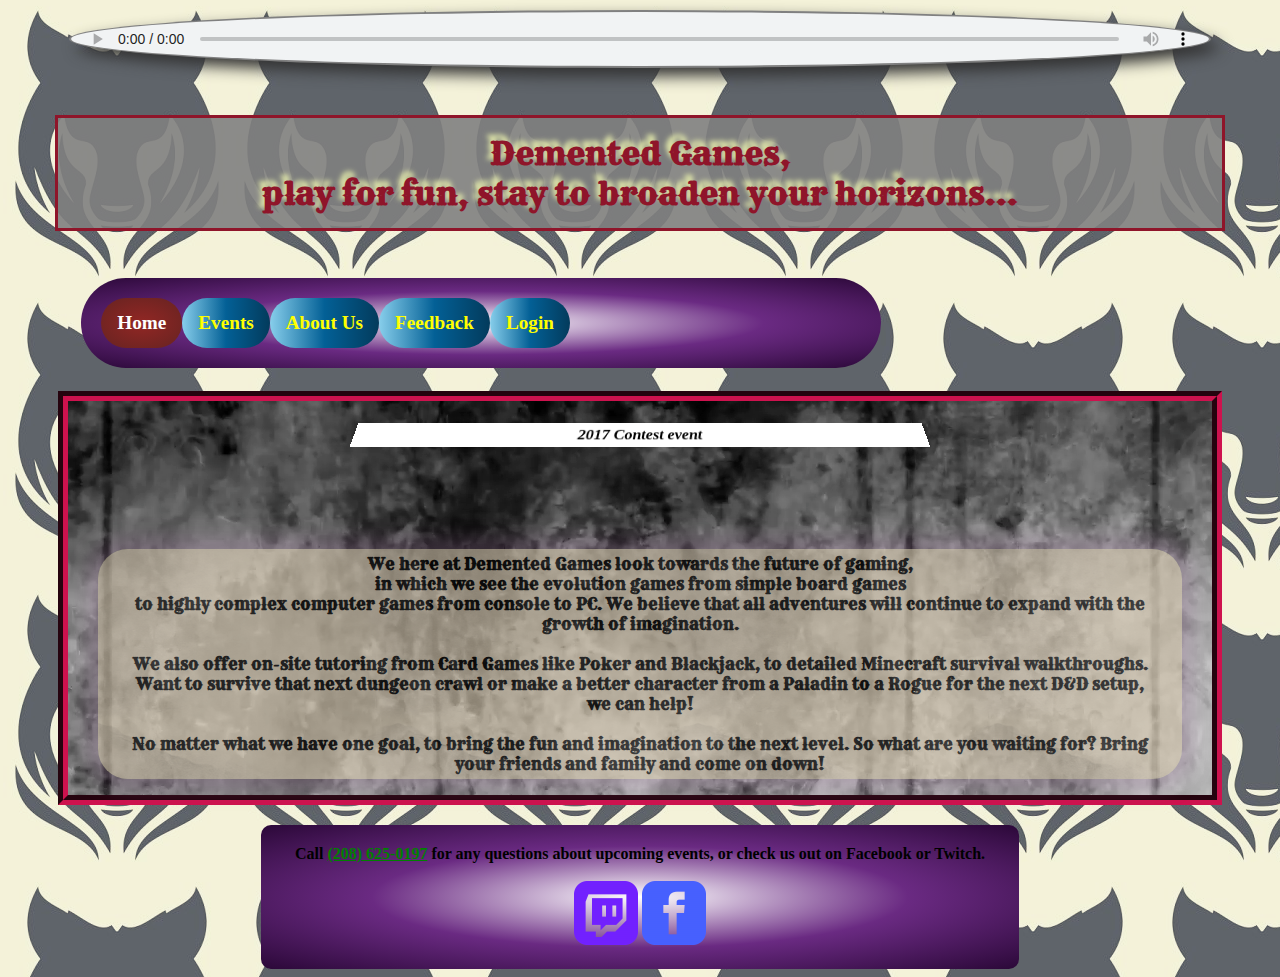
==== index.html @ a3fa1be2 "Add files via upload" ====
﻿<!-- 

Original Author: Warren Moreno
Date Created: August 20th, 2019
Version: LiveVersion0.1
Date Last Modified: Februray 10th, 2020
Modified by: Warren Moreno
Modification log: added login nav
Filename: index.html

-->

<!DOCTYPE html>
<html lang="en">
	
<head>
	
	<meta charset="utf-8">		
	<title>Project#04</title>
	
	<meta name="viewport" content="width=device-width, initial-scale=1" />
	<meta name="description" content="Demented Games, Let Your Imagination Run Wild" />
	<meta name="keywords" content="video games, computer games, LARP">
	
	<link href="css/index_visual.css" rel="stylesheet" media="all"/>
	<link href="css/visual_style2.css" rel="stylesheet" media="screen"/>
	<link href="css/print_style.css" rel="stylesheet" media="print"/>
	
	<link rel="apple-touch-icon" sizes="180x180" href="images/favicon_io/apple-touch-icon.png">
	<link rel="icon" type="image/png" sizes="32x32" href="images/favicon_io/favicon-32x32.png">
	<link rel="icon" type="image/png" sizes="16x16" href="images/favicon_io/favicon-16x16.png">
	<link rel="manifest" href="images/favicon_io/site.webmanifest">
	
</head>

<body>
	<header>
		<audio autoplay loop controls >
			<source src="audio/darren-curtis-the-old-pumpkin-patch.mp3" autoplay="true" type="audio/mp3" />
			
			<p><em>To play this audio clip, your browser needs to support HTML5.</em></p>
		</audio>
		 
		<!-- The Old Pumpkin Patch by Darren-Curtis | https://soundcloud.com/desperate-measurez
		Music promoted by https://www.free-stock-music.com
		Creative Commons Attribution 3.0 Unported License
		https://creativecommons.org/licenses/by/3.0/deed.en_US -->
		
		<h1>Demented Games, <br/>play for fun, stay to broaden your horizons...</h1>
		
    <nav class="horizontal">
	 <a id="navicon" href="#"><img src="images/navicon.png" alt="" /></a>
		<ul>
            <li><a class="active" href="index.html">Home</a></li>
            <li><a href="events.html">Events</a></li>
            <li><a href="about_us.html">About Us</a></li>
            <li><a href="feedback.aspx">Feedback</a></li>
            <li><a href="login.php">Login</a></li>
        </ul>
    </nav>
		
	</header>
		
	<article>
		<section>
			<figure id="figure1">
				<img src="images/adult-competition-concentration-929831.png" alt="" />
				<figcaption> 2017 Contest event</figcaption>
			</figure>
		</section>
		
		
		<!-- Introduction to site -->
		<section id="homeDisc">
			
			<p>We here at Demented Games look towards the future of gaming,<br/>
				in which we see the evolution games from simple board games<br/>
				to highly complex computer games from console to PC. We believe 
				that all adventures will continue to expand with the growth of imagination.<br /> <br />
				
				We also offer on-site tutoring from Card Games like Poker and Blackjack, 
				to detailed Minecraft survival walkthroughs. Want to survive that next dungeon crawl
				or make a better character from a Paladin to a Rogue for the next D&#38;D setup, we can help!<br /> <br />

				No matter what we have one goal, to bring the fun and imagination to the next level. 
				So what are you waiting for? Bring your friends and family and come on down!
			</p>
			 
		</section>
		

	</article>
	
	<!--contact number-->
	<footer>
		Call <a href="tel:+12086250197">(208) 625-0197</a> for any questions about upcoming events,
		or check us out on Facebook or Twitch.<br /><br />
			
		<a href="https://twitch.tv/" target="_blank">
			<img src="images/iconmonstr-twitch-3-64.png" alt="social icon for GitHub"></a>
			
		<a href="https://www.facebook.com/" target="_blank">
			<img src="images/iconmonstr-facebook-3-64.png" alt="social icon for Linkedin"></a>
			
	</footer>
	
</body>


</html>
---- css/index_visual.css ----
@charset "utf-8";

/*

Original Author: Warren Moreno
Date Created: August 20th, 2019
Version: LiveVersion0.1
Date Last Modified: Septemenber 12th, 2019
Modified by: Warren Moreno
Modification log: 
Filename: index_visual.css

*/

@font-face{ 
	font-family: Rye;
	src: url('../fonts/Rye/Rye-Regular.ttf') format('truetype');
}



/* HTML Style */

html {
	background-image: url(../images/demented_logo.png);
}


/* Page Body Style */

h1 {
	font-family: Rye, Arial, serif;
	text-align: center;
	text-shadow: rgb(221, 227, 168) /*gray*/ -4px -6px 5px;
	color: rgb(143, 21, 42);
	outline: solid;
	background-color: /*gray*/ rgba(128, 128, 128, 0.9);
	padding: 15px;
	margin: 50px 50px 50px 50px;
	
}

article {
	display: block;
	text-align: center;
	background-image: url(../images/creepygrunge.png);
	border: 10px groove rgb(122, 11, 46);
	background-position: center;
	margin-left: 50px;
	margin-right: 50px;
	margin-bottom: 20px;
}

section#homeDisc {
	display: block;
	background-image: url(../images/parchement_back.png);
	opacity: 0.64;
	border-radius: 30px;
	box-shadow: rgb(171, 121, 171, 0.4) 0px 0px 20px 10px;
	padding-left: 20px;
	padding-right: 20px;
	margin-top: 20px;
	margin-left: 30px;
	margin-right: 30px;
	margin-bottom: 10px;
}

section#homeDisc p {
	font-family: Rye, "Comic Sans MS", sanserif;
	font-weight: bold;
	padding: 5px;
}


/* Footer Style */

footer {
	text-align: center;
	display: block;
	background: radial-gradient(white, rgb(106, 42, 130), rgb(43, 8, 56));
	padding: 20px;
	font-weight: bold;
	border-radius: 10px;
	margin-left: 20%;
	margin-right: 20%;
	color: black;
}

footer a:link {
	color: green;
}
footer a:visted {
	color: blue;
}
footer a:hover {
	text-decoration: none;
	color: white;
}
footer a:active {
	color: black;
}


/* Figure Box Style*/

figure {
	margin: 20px auto 0px;
	width: 50%;
	
}

figure img {
	display: block;
	width: 100%;
	
}

figure figcaption {
	background-color: white;
	font-family: 'Palatino linotype', Palatino, 'Times New Roman', serif;
	font-style: italic;
	font-weight: bold;
	padding: 5px 0;
	text-align: center;
}

figure#figure1 {
	transform: perspective(450px) rotateX(30deg);
	max-width: 50%;
	margin-bottom: 100px;
}


/* Nav Style */

nav {
	position: relative;
	padding-left: 50px;
	padding-right: 50px; 
	
}


ul {
	list-style-type: none;
	margin: 2%;
	margin-top: 0.5%;
	padding: 20px;
	overflow: hidden;
	background: radial-gradient(white, rgb(106, 42, 130), rgb(43, 8, 56));
	border-radius: 50px;
	font-weight: bold;
	font-size: 1.2em;
	max-width: 760px;
	min-width: 440px;
	max-height: 655px;
	
	display: block;
	
}

li {
	float: left;
	position: relative;
	

}

li a {
	
	background: linear-gradient(to right, skyblue, rgb(3, 96, 150), rgb(3, 59, 92));
	box-sizing: border-box;
	border-radius: 50px;
	
	display: block;
	color: yellow;
	text-align: center;
	padding: 14px 16px;
	text-decoration: none;
}

li a.active {
    
	background: radial-gradient( rgb(146, 39, 36), rgb(102, 35, 33));
	color: white;
	box-sizing: border-box;
	border-radius: 50px;
	
}

li a:hover:not(.active) {
	background: linear-gradient(to left, orange, rgb(181, 111, 13), rgb(123, 110, 33));
	box-sizing: border-box;
	border-radius: 50px;
	color: black;
}

/* Audio Video Style */

audio, video {
	
	box-shadow: rgb(51, 51, 51) 8px 8px 15px;
	display: block;
	margin: 10px auto;
	width: 90%;
}

audio {
	background-color: gray;
	border-radius: 50%;
	padding: 2px;
}
---- css/visual_style2.css ----
@charset "utf-8";

/*

Original Author: Warren Moreno
Date Created: August 22nd, 2019
Version: LiveVersion0.1
Date Last Modified: September 12th, 2019
Modified by: Warren Moreno
Modification log: 
Filename: visual_style2.css

*/


/* =========================
   Mobile Styles: 0 to 480px 
   =========================
*/

a#navicon {
	display: none;
}


@media only screen and (max-width: 480px) {


/* Navicon Style */

   a#navicon {
	   display: block;
   }
   
   nav.horizontal ul {
	   display: none;
	   
   }
   
   a#navicon:hover+ul, nav.horizontal ul:hover {
	   display: block;
   }
   
   



/* Figure Box Style */

figure#figure1 {
	transform: perspective(0px) rotateX(0deg);
	min-width: 80%;
	margin-bottom: 0px;
}

/* Figure Image Style */

figure.aboutImage {
	width: 80%;
	
}

/* HTML Style */

html {
	background-image: url(../images/demented_logo.png);
	background-repeat: repeat-y;
	background-size: cover;
	background-position: center;
	height: 500px;
}


/*Nav Style */

nav {
	padding-left: 0px;
	padding-right: 0px; 
}

ul {
	list-style-type: none;
	margin: 0%;
	margin-top: 0%;
	padding: 0%;
	overflow: hidden;
	background: radial-gradient(white, rgb(106, 42, 130), rgb(43, 8, 56));
	border-radius: 0px;
	font-family: Rye-Regular, Arial, serif;
	font-weight: bold;
	font-size: 1.2em;
	min-width: 305px;
}

li {
	float: none;

}

li a {
	background: none;
	border-radius: 0px;
	
	display: block;
	color: yellow;
	text-align: center;
	padding: 14px 16px;
	text-decoration: none;
}

li a.active {
	background: radial-gradient( rgb(146, 39, 36), rgb(102, 35, 33));
	color: white;
	box-sizing: border-box;
	border-radius: 0px;
}

li a:hover:not(.active) {
	background: linear-gradient(to left, orange, rgb(181, 111, 13), rgb(123, 110, 33));
	border-radius: 0px;
	color: gray;
}


/* Article Style */

article {
	margin-left: 0px;
	margin-right: 0px;
}



/* Events Section Style */

section#main {
	float: left;
	width: 100%;
}



/* Event Table Styles */



table, tbody, tr, td, th {
	display: block;
}

thead, tfoot, caption {
	display: none;
}

 tbody td{
	position: relative;
	padding-left: 40%;
}

td::before {
	content: attr(data-label);
	position: absolute;
	top: 0px;
	left: 0px;
	padding: 5px;
	width: 100%;
}
th {
	background-color: rgb(154, 20, 154);
}

/* About Table Styles */

table.storeHours, table.storeHours thead, table.storeHours tbody, 
table.storeHours th, table.storeHours td, table.storeHours tr {
	display: block;
}

table.storeHours thead, table.storeHours tfoot {
	display: none;
}

table.storeHours thead tr {
	position: absolute;
	top: -9999px;
	left: -9999px;
}

table.storeHours tr {
	border: 1px solid #ccc;
	background: #eee;
}

table.storeHours td { 
	/* Behave  like a "row" */
	border: none;
	border-bottom: 1px solid #eee; 
	position: relative;
	padding-left: 50%; 
}
	
table.storeHours td:before { 
/* Now like a table header */
	position: absolute;
	
/* Top/left values mimic padding */
	top: 6px;
	left: 6px;
	width: 45%; 
	padding-right: 10px; 
	white-space: nowrap;
}

/*Feedback style*/

textarea {
	margin-top: 10px;
	margin-left: 20px;
	height: 100px;
	width: 80%;
}

/* Error Style*/

div > img {
	display: block;
	margin-left: auto;
	margin-right: auto;
	width: 80%;
	border-radius: 50%;
}


}/*@media end*/
---- css/print_style.css ----
@charset "utf-8";

/*

Original Author: Warren Moreno
Date Created: August 22th, 2019
Version: LiveVersion0.1
Date Last Modified: September 12th, 2019
Modified by: Warren Moreno
Modification log:
Filename: print_style.css

*/


/* Hidden Objects */

nav.horizontal, nav, footer {
	display: none;
}


/* Page Box Styles */

@page {
	size: 8.5in 11in;
	margin: 0.5in;
}


/* Typography Styles */

h1 {
	font-size: 28pt;
	line-height: 30pt;
	margin: 0.3in 0in 0.2in;
}

section#homeDisc {
	box-shadow: none;
	
}

div#container {
	border: none;
}

table.events {
	transform: scale(.9);
    page-break-before: always;
	width: 60%;
}

p {
	font-size: 12pt;
	margin: 0.1in 0in 0.1in 0.3in;
	color: black;
	widows: 3;
	orphans: 3;
}

/* List Styles */

ul {
	list-style-type: disc;
	margin-left: 0.5in;
}

/* Image Styles */

figure#figure1, figcaption{
	transform: perspective(0px) rotateX(0deg);
	width: 60%;
	
}

/* Audio Style*/

audio, video {
	display: none;
}
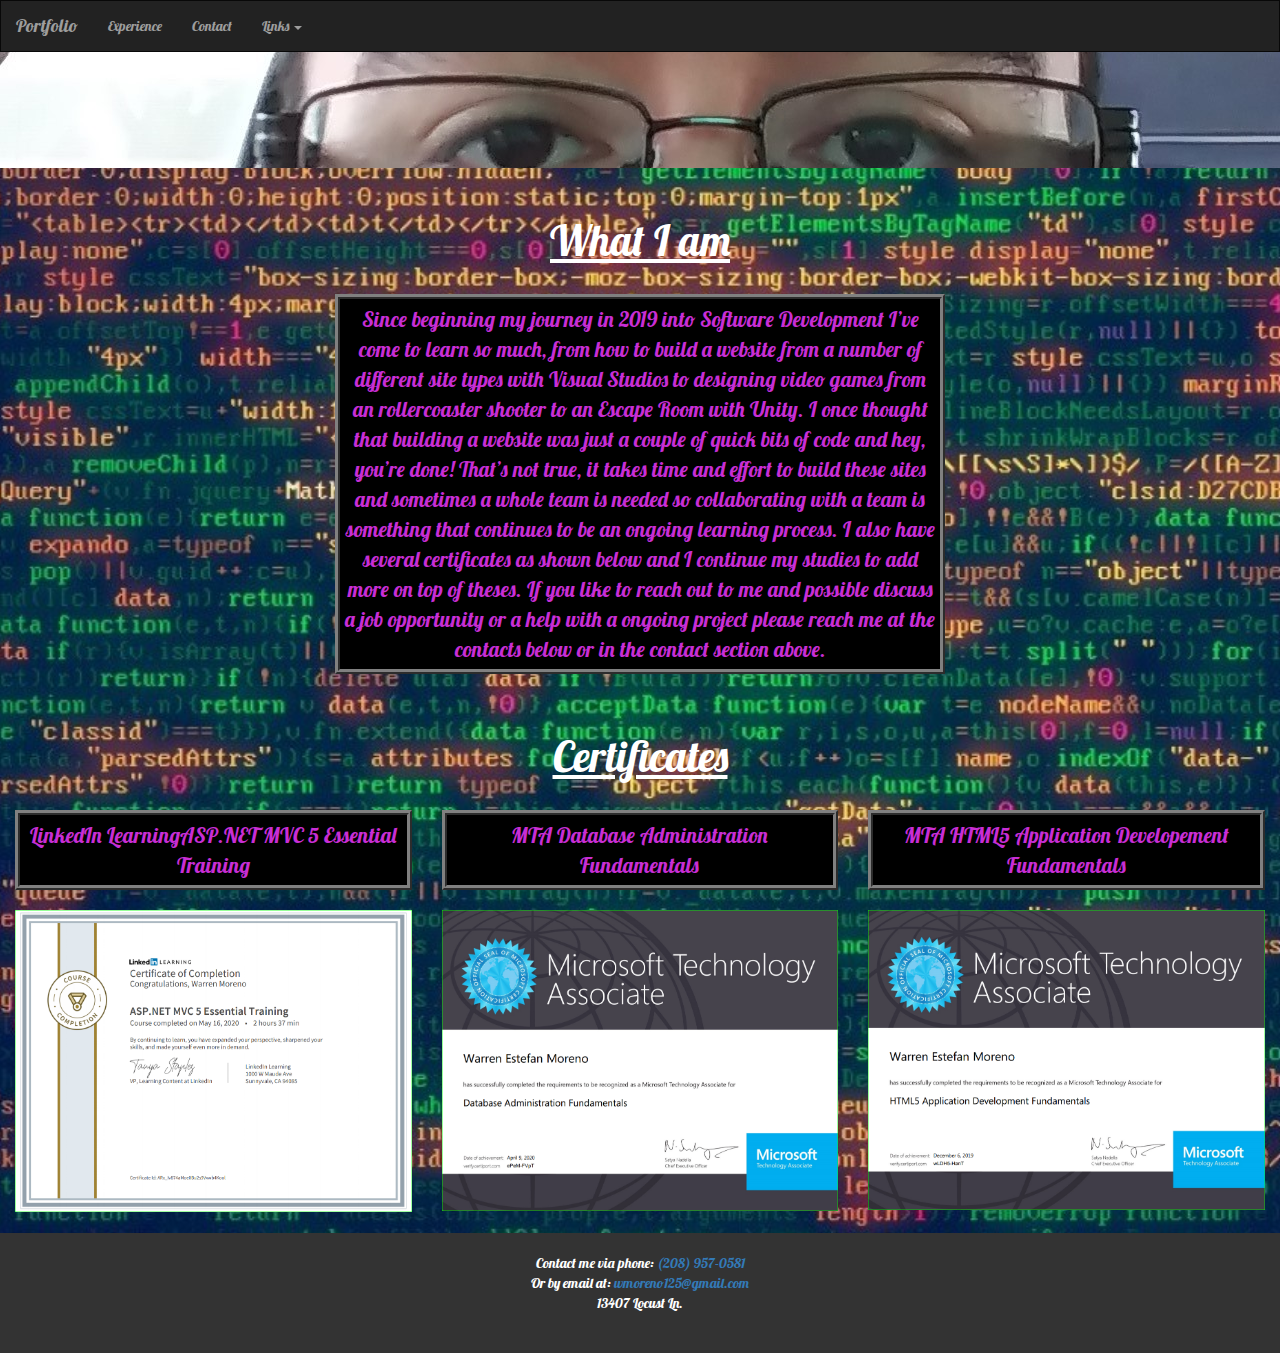
==== commit db889a59: "Add files via upload" ====
--- a/index.html
+++ b/index.html
@@ -1,13 +1,11 @@
-﻿<!-- 
-
+<!-- 
 Original Author: Warren Moreno
-Date Created: August 20th, 2019
-Version: LiveVersion0.1
-Date Last Modified: Februray 10th, 2020
+Date Created: November 20, 2020
+Version: 1
+Date Last Modified: December 6th, 2020
 Modified by: Warren Moreno
-Modification log: added login nav
+Modification log: 
 Filename: index.html
-
 -->
 
 <!DOCTYPE html>
@@ -15,96 +13,201 @@
 	
 <head>
 	
-	<meta charset="utf-8">		
-	<title>Project#04</title>
-	
-	<meta name="viewport" content="width=device-width, initial-scale=1" />
-	<meta name="description" content="Demented Games, Let Your Imagination Run Wild" />
-	<meta name="keywords" content="video games, computer games, LARP">
-	
-	<link href="css/index_visual.css" rel="stylesheet" media="all"/>
-	<link href="css/visual_style2.css" rel="stylesheet" media="screen"/>
-	<link href="css/print_style.css" rel="stylesheet" media="print"/>
-	
-	<link rel="apple-touch-icon" sizes="180x180" href="images/favicon_io/apple-touch-icon.png">
-	<link rel="icon" type="image/png" sizes="32x32" href="images/favicon_io/favicon-32x32.png">
-	<link rel="icon" type="image/png" sizes="16x16" href="images/favicon_io/favicon-16x16.png">
-	<link rel="manifest" href="images/favicon_io/site.webmanifest">
-	
+<meta charset="utf-8">
+<meta name="description" content="Landing page for Profile">
+<meta name="keywords" content="HTML, Unity, JavaScript">
+<meta name="author" content="Warren Moreno">
+<meta name="viewport" content="width=device-width, initial-scale=1.0">
+
+<title>Warren Moreno</title>
+
+<link rel="apple-touch-icon" sizes="180x180" href="/apple-touch-icon.png">
+<link rel="icon" type="image/png" sizes="32x32" href="images/favicon_io/favicon-32x32.png">
+<link rel="icon" type="image/png" sizes="16x16" href="images/favicon_io/favicon-16x16.png">
+<link rel="manifest" href="images/favicon_io/site.webmanifest">
+
+<link rel="stylesheet" href="https://maxcdn.bootstrapcdn.com/bootstrap/3.4.0/css/bootstrap.min.css">
+<link rel="stylesheet" href="https://cdnjs.cloudflare.com/ajax/libs/font-awesome/4.7.0/css/font-awesome.min.css">
+
+
+<script src="https://ajax.googleapis.com/ajax/libs/jquery/3.4.1/jquery.min.js"></script>
+<script src="https://maxcdn.bootstrapcdn.com/bootstrap/3.4.0/js/bootstrap.min.js"></script>
+
+<link href="https://fonts.googleapis.com/css?family=Lobster" rel="stylesheet">
+
 </head>
 
+  <style>
+    /* Remove the navbar's default margin-bottom and rounded borders */ 
+    .navbar {
+      margin-bottom: 0;
+      border-radius: 0;
+    }
+    
+    /* Add a gray background color and some padding to the footer */
+    footer {
+      background-color: #333;
+      padding: 20px;
+	  color: #fff;
+    }
+	
+	.jumbotron {
+	  background-image: url(images/personalPhoto.jpg);
+	  background-position: center;
+	  color: black;
+	}
+	
+	body {
+	  font-family: Lobster;
+	  background-image: url(images/code-wallpaper.jpg);
+	  background-position: center;
+	  background-size: cover;
+	  color: white;
+	}
+	
+	div p {
+	  font-family: Lobster;
+	  color: #C82ED5;
+	  font-size: 1.5em;
+	  
+	  background-color: black;
+	  border-style: ridge;
+	  border-width: 5px;
+	  border-color: gray;
+	  padding: 5px;
+	  margin: auto;
+	  overflow: hidden;
+	  max-width: 740px;
+	}
+	
+	h2 {
+	  font-size: 3em;
+	}
+	
+	
+  </style>
+
+
 <body>
-	<header>
-		<audio autoplay loop controls >
-			<source src="audio/darren-curtis-the-old-pumpkin-patch.mp3" autoplay="true" type="audio/mp3" />
-			
-			<p><em>To play this audio clip, your browser needs to support HTML5.</em></p>
-		</audio>
-		 
-		<!-- The Old Pumpkin Patch by Darren-Curtis | https://soundcloud.com/desperate-measurez
-		Music promoted by https://www.free-stock-music.com
-		Creative Commons Attribution 3.0 Unported License
-		https://creativecommons.org/licenses/by/3.0/deed.en_US -->
-		
-		<h1>Demented Games, <br/>play for fun, stay to broaden your horizons...</h1>
-		
-    <nav class="horizontal">
-	 <a id="navicon" href="#"><img src="images/navicon.png" alt="" /></a>
-		<ul>
-            <li><a class="active" href="index.html">Home</a></li>
-            <li><a href="events.html">Events</a></li>
-            <li><a href="about_us.html">About Us</a></li>
-            <li><a href="feedback.aspx">Feedback</a></li>
-            <li><a href="login.php">Login</a></li>
-        </ul>
-    </nav>
-		
-	</header>
-		
-	<article>
-		<section>
-			<figure id="figure1">
-				<img src="images/adult-competition-concentration-929831.png" alt="" />
-				<figcaption> 2017 Contest event</figcaption>
-			</figure>
-		</section>
-		
-		
-		<!-- Introduction to site -->
-		<section id="homeDisc">
-			
-			<p>We here at Demented Games look towards the future of gaming,<br/>
-				in which we see the evolution games from simple board games<br/>
-				to highly complex computer games from console to PC. We believe 
-				that all adventures will continue to expand with the growth of imagination.<br /> <br />
-				
-				We also offer on-site tutoring from Card Games like Poker and Blackjack, 
-				to detailed Minecraft survival walkthroughs. Want to survive that next dungeon crawl
-				or make a better character from a Paladin to a Rogue for the next D&#38;D setup, we can help!<br /> <br />
-
-				No matter what we have one goal, to bring the fun and imagination to the next level. 
-				So what are you waiting for? Bring your friends and family and come on down!
-			</p>
-			 
-		</section>
-		
-
-	</article>
-	
-	<!--contact number-->
-	<footer>
-		Call <a href="tel:+12086250197">(208) 625-0197</a> for any questions about upcoming events,
-		or check us out on Facebook or Twitch.<br /><br />
-			
-		<a href="https://twitch.tv/" target="_blank">
-			<img src="images/iconmonstr-twitch-3-64.png" alt="social icon for GitHub"></a>
-			
-		<a href="https://www.facebook.com/" target="_blank">
-			<img src="images/iconmonstr-facebook-3-64.png" alt="social icon for Linkedin"></a>
-			
-	</footer>
-	
+
+<nav class="navbar navbar-inverse">
+  <div class="container-fluid">
+    <div class="navbar-header">
+      <button type="button" class="navbar-toggle" data-toggle="collapse" data-target="#myNavbar">
+        <span class="icon-bar"></span>
+        <span class="icon-bar"></span>
+        <span class="icon-bar"></span>                        
+      </button>
+      <a class="navbar-brand" href="index.html">Portfolio</a>
+    </div>
+	
+    <div class="collapse navbar-collapse" id="myNavbar">
+      <ul class="nav navbar-nav">
+        <li><a href="experience.html">Experience</a></li>
+		<li><a href="contact.html">Contact</a></li>
+		
+		<li class="dropdown">
+          <a class="dropdown-toggle" data-toggle="dropdown" href="#">Links <span class="caret"></span></a>
+          <ul class="dropdown-menu">
+            <li><a href="https://www.linkedin.com/in/warren-moreno-134a81197" target="_blank">Warren LinkedIn</a></li>
+            <li><a href="https://www.linkedin.com/groups/13653321/" target="_blank">CWI LinkedIn</a></li>
+            <li><a href="https://github.com/warrenmoreno" target="_blank">GitHub</a></li>
+			<li><a href="https://sharemygame.com/@Warren_M/" target="_blank">ShareMyGame</a></li>
+          </ul>
+        </li>
+		
+    </div>
+  </div>
+</nav>
+
+<div class="jumbotron">
+  <div class="container text-center">
+    <h1></h1>      
+  </div>
+</div>
+
+
+<div class="container-fluid bg-3 text-center">  
+
+  <h2><u>What I am</u></h2><br>
+	<div class="row">
+		<div class="col-sm-3">
+		</div>
+		
+		<div class="col-sm-6">
+		<p>Since beginning my journey in 2019 into Software Development I’ve come to learn so much, 
+			from how to build a website from a number of different site types with Visual Studios to 
+			designing video games from an rollercoaster shooter to an Escape Room with Unity. 
+			I once thought that building a website was just a couple of quick bits of code and hey, you’re done! 
+			That’s not true, it takes time and effort to build these sites and sometimes a whole team is needed 
+			so collaborating with a team is something that continues to be an ongoing learning process. 
+			I also have several certificates as shown below and I continue my studies to add more on top of theses. 
+			If you like to reach out to me and possible discuss a job opportunity or a help with a ongoing project 
+			please reach me at the contacts below or in the contact section above. 
+		</p>
+		</div>
+		
+		<div class="col-sm-3">
+		</div>
+	</div><br><br>
+
+
+  
+  <h2><u>Certificates</u></h2><br>
+  
+  <div class="row">
+	
+	
+    <div class="col-sm-4">
+      <p>LinkedIn LearningASP.NET MVC 5 Essential Training</p><br>
+      <a href="images/ASPNET_MVC5_EssentialTrainCertif.PNG" target="_blank">
+		<img src="images/ASPNET_MVC5_EssentialTrainCertif.PNG" class="img-responsive" 
+		style="width:100%" alt="LinkedIn LearningASP.NET MVC 5 Essential Certificate"></a>
+    </div>
+	
+    <div class="col-sm-4">
+      <p>MTA Database Administration Fundamentals</p><br>
+      <a href="images/databaseAdminFundmtlCertif.PNG" target="_blank">
+		<img src="images/databaseAdminFundmtlCertif.PNG" class="img-responsive" 
+		style="width:100%" alt="MTA Database Administration Fundamentals Certificate"></a>
+    </div>
+	
+	<div class="col-sm-4">
+      <p>MTA HTML5 Application Developement Fundamentals</p><br>
+      <a href="images/HTML5AppDevFundamtlsCertif.PNG" target="_blank">
+		<img src="images/HTML5AppDevFundamtlsCertif.PNG" class="img-responsive" 
+		style="width:100%" alt="MTA HTML5 Application Developement Fundamentals"></a>
+    </div>
+  </div>
+	
+	<div class="col-sm-1">
+    </div>
+	
+</div><br>
+
+
+<footer class="text-center">
+	<address>
+	<p>Contact me via phone: <a href="tel:208-957-0581">(208) 957-0581</a><br>
+		Or by email at: <a href="mailto:wmoreno125@gmail.com">wmoreno125@gmail.com</a><br>
+		13407 Locust Ln.</p>
+	</address>
+
+
+	<!--<p> 
+	<a href="https://www.linkedin.com/in/warren-moreno-134a81197" target="_blank">
+	<img src="images/iconmonstr-linkedin-3-96.png" alt="social icon for Linkedin"></a>
+	
+	<a href="https://github.com/warrenmoreno" target="_blank">
+	<img src="images/iconmonstr-github-1-96.png" alt="social icon for GitHub"></a>
+	</p>
+	
+	<a href="https://www.linkedin.com/groups/13653321/" target="_blank">
+	<img src="images/iconmonstr-linkedin-3-96.png" alt="social icon for Linkedin"></a>-->
+	
+</footer>
+
+
 </body>
-
-
+	
 </html>